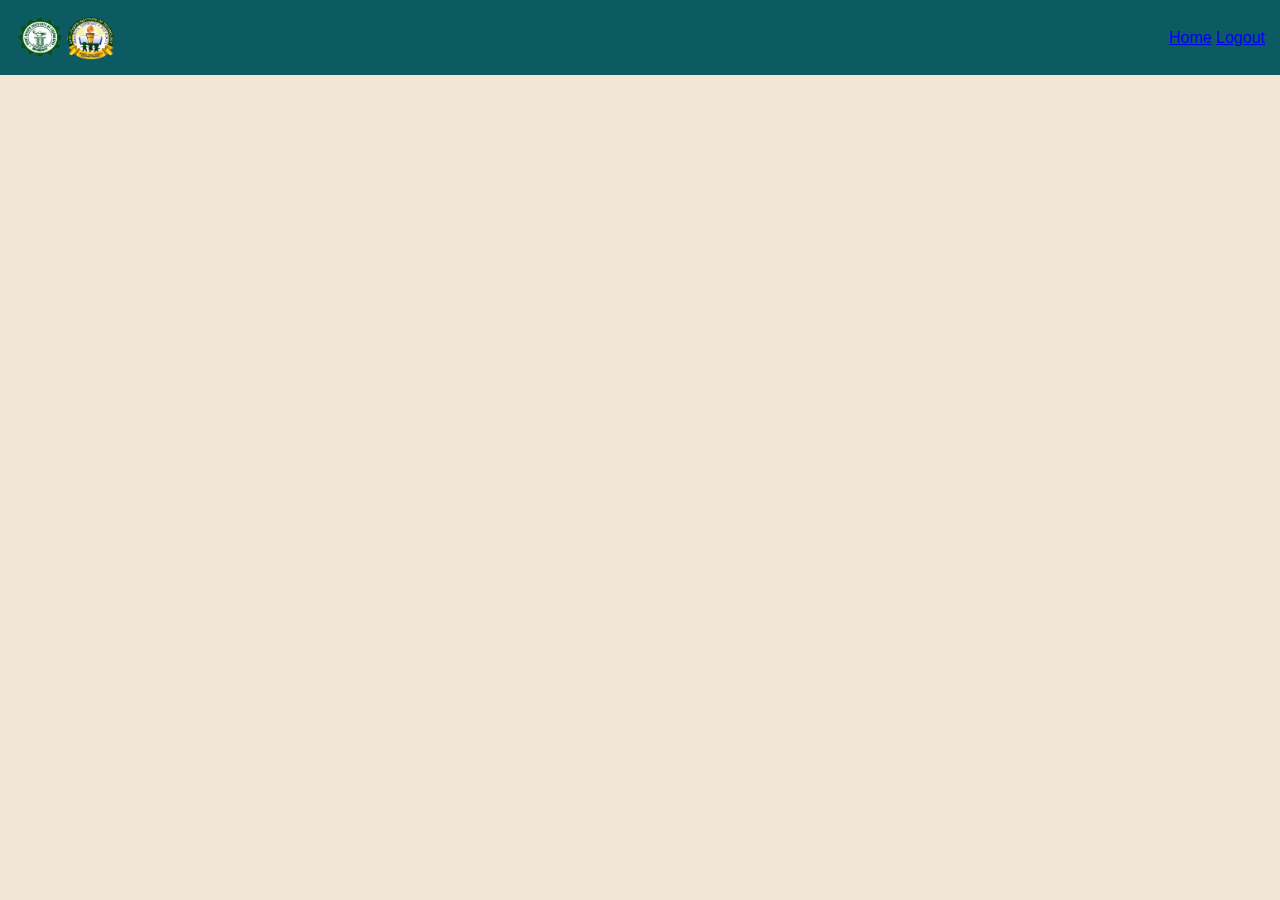
==== faculty-dashboard.html @ 5549bbf3 "Add files via upload" ====
<!DOCTYPE html>
<html lang="en">
<head>
    <meta charset="UTF-8">
    <meta name="viewport" content="width=device-width, initial-scale=1.0">
    <title>Welcome</title>
    <link rel="icon" type="image/x-icon" href="Assets/images/SJIT-logo-solo.png">
    <link rel="stylesheet" href="faculty-style.css">
</head>
<body>
    <header>
        <a id="home-image" href="faculty-dashboard.html"> <img id="home-image" src="Assets/images/SJIT-logo.png" alt="SJIT logo"></a>
        <div class="home-logout">
            <a href="faculty-dashboard.html">Home</a>
            <a id="logut-link" href="index.html">Logout</a>
        </div>
    </header>
    
</body>
</html>
---- faculty-style.css ----
* {
    padding: 0;
    margin: 0;
    box-sizing: border-box;
    font-family: "poppins", sans-serif;
}

header {
    position: fixed;
    display: flex;
    top: 0;
    width: 100%;
    padding: 15px;
    justify-content: space-between;
    align-items: center;
    background-color: #0C5B62;
}

body {
    display: flex;
    justify-content: center;
    align-items: center;
    min-height: 100vh;
    width: 100%;
    background-color: rgb(241, 230, 215);
    background-size: cover;
    background-position: center;
}

#home-image {
    position: static;
    width: 100px;
    height: 45px;
}

.logout-home {
    display: flex;
    width: 300px;
    justify-content: space-evenly;
}

.logout-home a {
    color: white;
    font-size: 1.4rem;
    text-decoration: none;
    border-bottom: 2px solid #0C5B62;
    transition: 0.3s;
}

.logout-home a:hover {
    border-bottom: 2px solid white;
}

.wrapper {
    position: relative;
    display: flex;
    height: 100%;
    width: 100%;
    gap: 20px;
    flex-direction: row;
    margin: 0 25px;
    bottom: 170px;
    
}

.faculty-info {
    background-color: white;
    width: 300px;
    height: 380px;
    border: 2px solid #0C5B62;
    border-radius: 10px;
    box-shadow: 0 4px 6px black
}

#faculty-image {
    margin: 10px;
    width: 93%;
    align-items: center;
}

.personal-info {
    display: flex;
    flex-direction: column;
    background-color: #0C5B62;
    justify-content: center;
    align-items: center;
    height: 80px;
    color: white;
}

.subjects { 
    display: flex;
    flex-direction: row;
    justify-content: space-evenly;
    width: 100%; 
    height: auto; 
    background-color: white;
    border: 2px solid #0C5B62;
    border-radius: 10px;
    padding: 10px;
    box-shadow: 0 4px 6px black;

}

.list-subjects {
    list-style: none;
    display: flex; 
    flex-direction: row;
    justify-content: flex-start;
    gap: 20px; 
    width: 100%;

}

.list-subjects div {
    display: flex;
    border: 2px solid #0C5B62;
    width: 180px;
    height: 180px;
    border-radius: 10px;
    box-shadow: 0 4px 6px black;
    align-items: center;
    justify-content: center;
}

.list-subjects div h2 {
    position: relative;
    bottom: 40px;
}
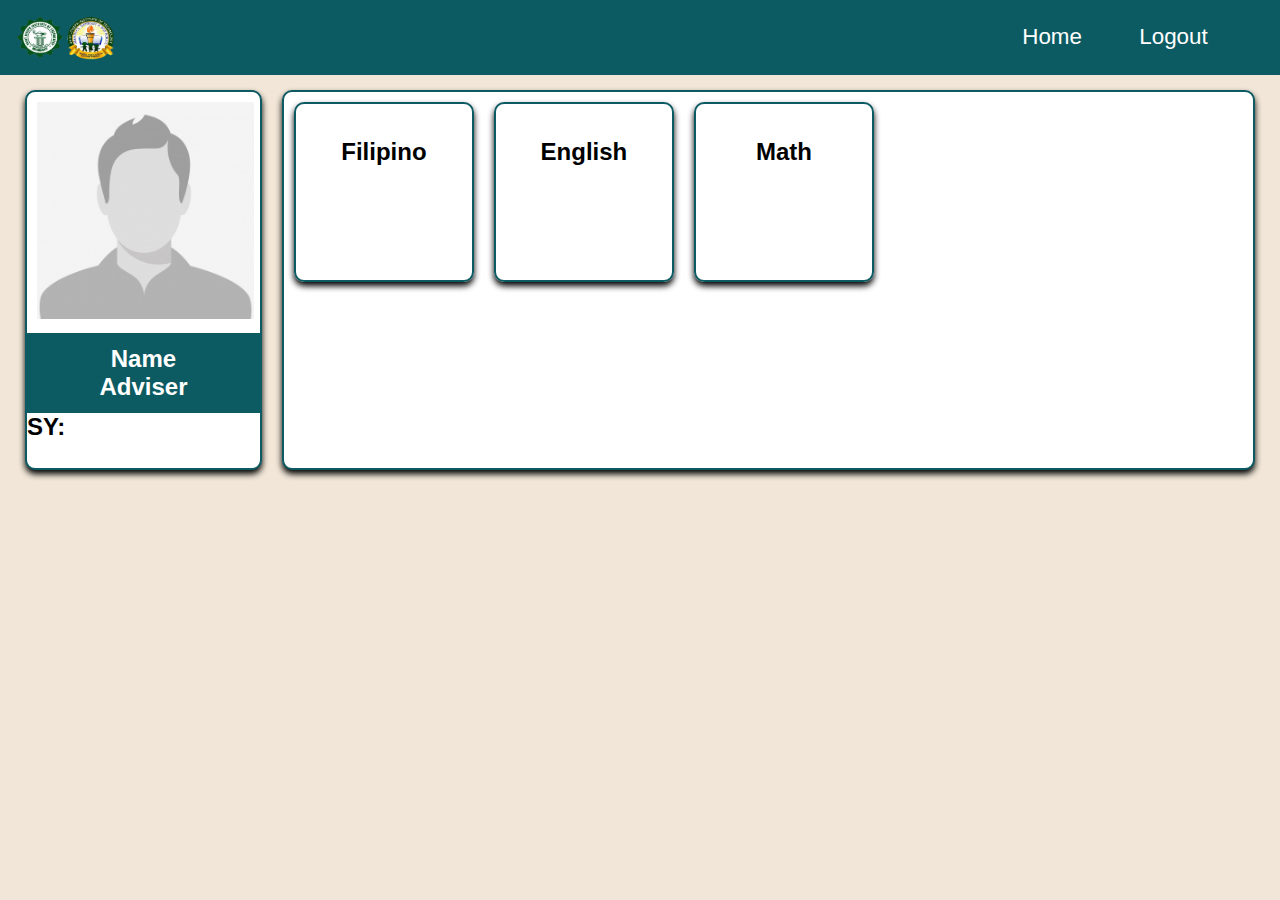
==== commit 93ddbaf0: "faculty-dashboard.html" ====
--- a/faculty-dashboard.html
+++ b/faculty-dashboard.html
@@ -10,11 +10,45 @@
 <body>
     <header>
         <a id="home-image" href="faculty-dashboard.html"> <img id="home-image" src="Assets/images/SJIT-logo.png" alt="SJIT logo"></a>
-        <div class="home-logout">
+        <div class="logout-home">
             <a href="faculty-dashboard.html">Home</a>
-            <a id="logut-link" href="index.html">Logout</a>
+            <a href="index.html">Logout</a>
         </div>
     </header>
-    
+
+    <div class="wrapper">
+        <div class="faculty-info">
+            <img id="faculty-image" src="Assets/images/placeholder-male.jpg" alt="picture of faculty">
+            <div class="personal-info">
+                <h2>Name</h2>
+                <h2>Adviser</h2>
+            </div>
+            <div class="other-info">
+                <h2>SY:</h2>
+            </div>
+        
+        </div>
+        <div class="subjects">
+            <ul class="list-subjects">
+                <li>
+                    <div>
+                        <h2>Filipino</h2>
+                    </div>
+                </li>
+                <li>
+                    <div>
+                        <h2>English</h2>
+                    </div>
+                </li>
+                <li>
+                    <div>
+                        <h2>Math</h2>
+                    </div>
+                </li>          
+            
+            
+            </ul>
+        </div> 
+    </div>
 </body>
-</html>+</html>
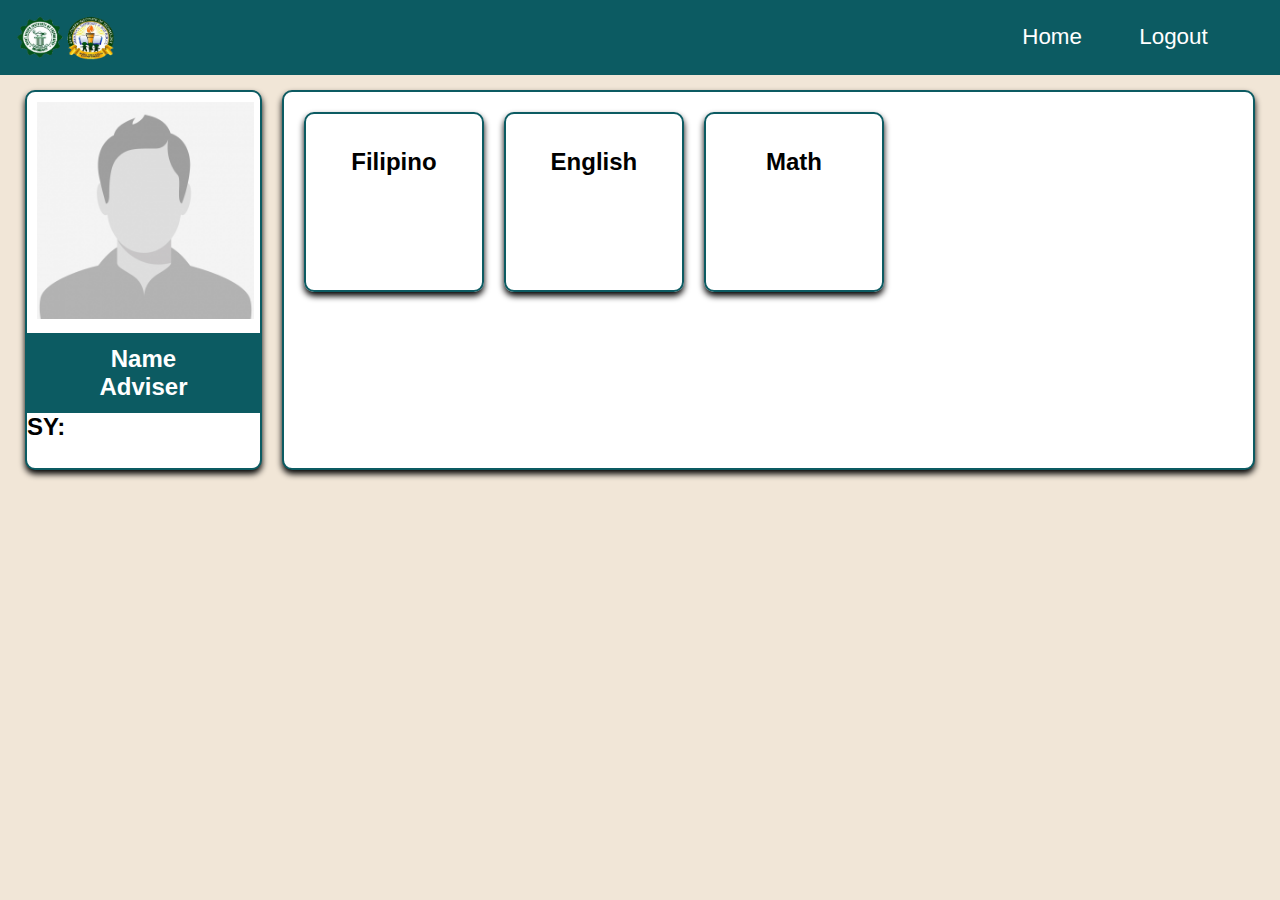
==== commit 31564f69: "Add files via upload" ====
--- a/faculty-dashboard.html
+++ b/faculty-dashboard.html
@@ -51,4 +51,4 @@
         </div> 
     </div>
 </body>
-</html>
+</html>--- a/faculty-style.css
+++ b/faculty-style.css
@@ -107,6 +107,7 @@
     display: flex; 
     flex-direction: row;
     justify-content: flex-start;
+    margin: 10px;
     gap: 20px; 
     width: 100%;
 
